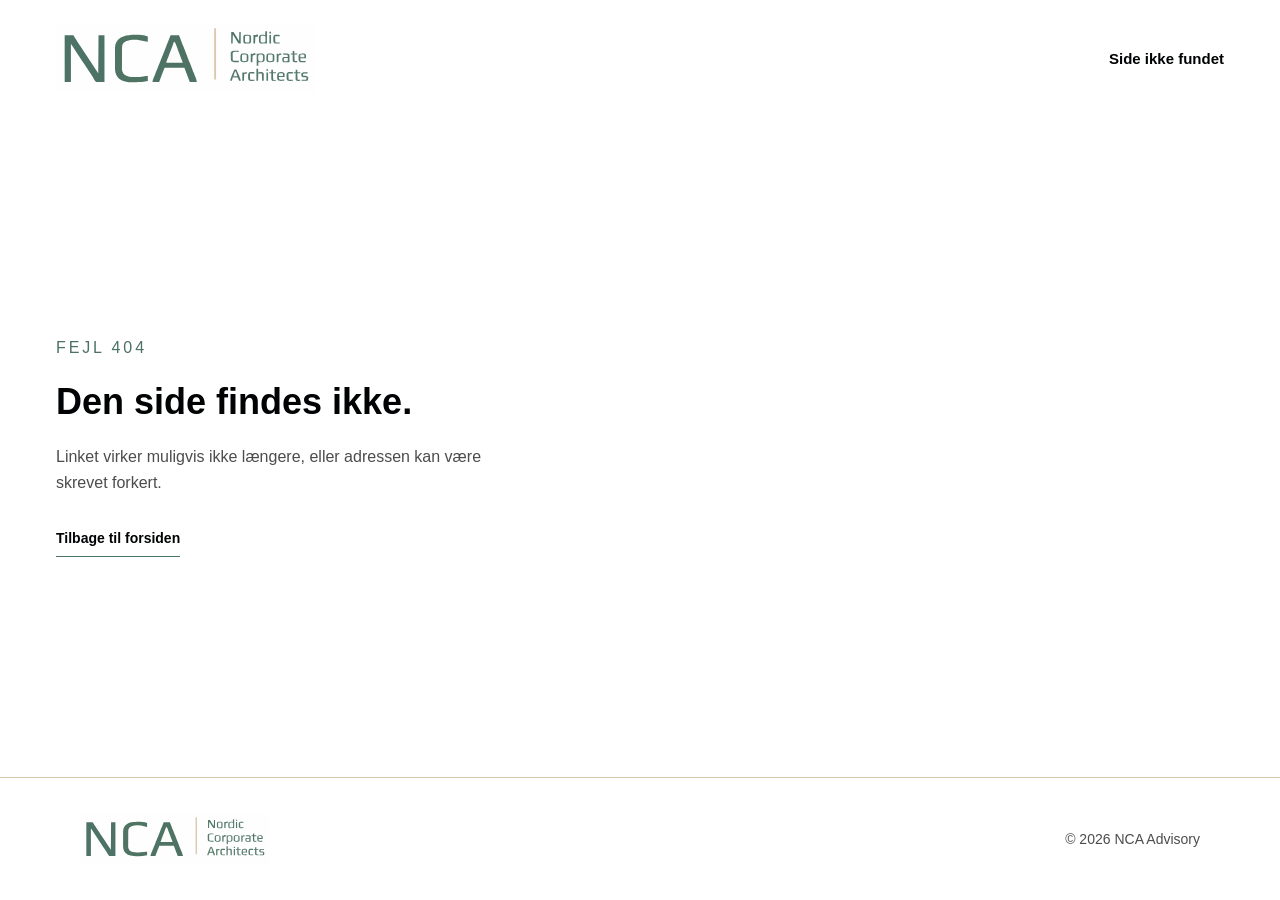
==== 404/index.html @ 68beba66 "update with new .com domain added utile-solutions/nca-web@9d59abd292d9327e5ffa1cbc214c4a1c058926ba" ====
<!DOCTYPE html><!--3nPNjSxxkVsSci7g7vaaz--><html lang="da"><head><meta charSet="utf-8"/><meta name="viewport" content="width=device-width, initial-scale=1"/><link rel="preload" as="image" href="/_next/static/media/nca_advisory_logo.68d77a02.svg"/><link rel="stylesheet" href="/_next/static/css/c71cd34db02dd601.css" data-precedence="next"/><link rel="preload" as="script" fetchPriority="low" href="/_next/static/chunks/webpack-4e6bf084ac60582b.js"/><script src="/_next/static/chunks/4bd1b696-c023c6e3521b1417.js" async=""></script><script src="/_next/static/chunks/255-1f92380adbc6ec99.js" async=""></script><script src="/_next/static/chunks/main-app-1a03d2132babcd87.js" async=""></script><script src="/_next/static/chunks/850-9fa46099ca4fc916.js" async=""></script><script src="/_next/static/chunks/app/page-f6c0685f7e9ecedb.js" async=""></script><meta name="robots" content="noindex"/><title>NCA</title><meta name="description" content="NCA skaber overblik og retning for det næste."/><link rel="icon" href="/icon.svg?50482b722c4ceec4" type="image/svg+xml" sizes="any"/><script src="/_next/static/chunks/polyfills-42372ed130431b0a.js" noModule=""></script></head><body><div hidden=""><!--$--><!--/$--></div><main class="flex min-h-screen flex-col"><header class="mx-auto flex w-full max-w-7xl items-center justify-between px-6 py-6 sm:px-10 lg:px-14"><a aria-label="NCA Advisory, forsiden" class="brand-link" href="/"><img alt="Nordic Corporate Architects" width="960" height="255" decoding="async" data-nimg="1" class="brand-logo" style="color:transparent" src="/_next/static/media/nca_advisory_logo.68d77a02.svg"/></a><span class="page-nav-link">Side ikke fundet</span></header><section class="mx-auto flex w-full max-w-7xl flex-1 flex-col justify-center px-6 py-16 sm:px-10 lg:px-14"><p class="mb-5 text-xs font-bold uppercase tracking-[0.18em] text-[var(--primary)]">Fejl 404</p><h1 class="display-font leading-tight">Den side findes ikke.</h1><p class="body-text mt-5 max-w-md leading-relaxed text-[var(--muted)]">Linket virker muligvis ikke længere, eller adressen kan være skrevet forkert.</p><a class="mt-8 inline-flex w-fit border-b border-[var(--primary)] pb-2 text-sm font-bold text-[var(--primary)]" href="/">Tilbage til forsiden</a></section><footer class="border-t border-[var(--line)] px-6 py-8 sm:px-10 lg:px-14"><div class="site-footer-inner"><a aria-label="NCA Advisory, forsiden" class="footer-brand" href="/"><img alt="Nordic Corporate Architects" loading="lazy" width="960" height="255" decoding="async" data-nimg="1" style="color:transparent" src="/_next/static/media/nca_advisory_logo.68d77a02.svg"/></a><span>© <!-- -->2026<!-- --> NCA Advisory</span></div></footer></main><!--$--><!--/$--><script src="/_next/static/chunks/webpack-4e6bf084ac60582b.js" id="_R_" async=""></script><script>(self.__next_f=self.__next_f||[]).push([0])</script><script>self.__next_f.push([1,"1:\"$Sreact.fragment\"\n2:I[9766,[],\"\"]\n3:I[8924,[],\"\"]\n4:I[2619,[\"850\",\"static/chunks/850-9fa46099ca4fc916.js\",\"974\",\"static/chunks/app/page-f6c0685f7e9ecedb.js\"],\"\"]\n5:I[1356,[\"850\",\"static/chunks/850-9fa46099ca4fc916.js\",\"974\",\"static/chunks/app/page-f6c0685f7e9ecedb.js\"],\"Image\"]\n6:I[4431,[],\"OutletBoundary\"]\n8:I[5278,[],\"AsyncMetadataOutlet\"]\nc:I[7150,[],\"\"]\n:HL[\"/_next/static/css/c71cd34db02dd601.css\",\"style\"]\n"])</script><script>self.__next_f.push([1,"0:{\"P\":null,\"b\":\"3nPNjSxxkVsSci7g7vaaz\",\"p\":\"\",\"c\":[\"\",\"_not-found\",\"\"],\"i\":false,\"f\":[[[\"\",{\"children\":[\"/_not-found\",{\"children\":[\"__PAGE__\",{}]}]},\"$undefined\",\"$undefined\",true],[\"\",[\"$\",\"$1\",\"c\",{\"children\":[[[\"$\",\"link\",\"0\",{\"rel\":\"stylesheet\",\"href\":\"/_next/static/css/c71cd34db02dd601.css\",\"precedence\":\"next\",\"crossOrigin\":\"$undefined\",\"nonce\":\"$undefined\"}]],[\"$\",\"html\",null,{\"lang\":\"da\",\"children\":[\"$\",\"body\",null,{\"children\":[\"$\",\"$L2\",null,{\"parallelRouterKey\":\"children\",\"error\":\"$undefined\",\"errorStyles\":\"$undefined\",\"errorScripts\":\"$undefined\",\"template\":[\"$\",\"$L3\",null,{}],\"templateStyles\":\"$undefined\",\"templateScripts\":\"$undefined\",\"notFound\":[[\"$\",\"main\",null,{\"className\":\"flex min-h-screen flex-col\",\"children\":[[\"$\",\"header\",null,{\"className\":\"mx-auto flex w-full max-w-7xl items-center justify-between px-6 py-6 sm:px-10 lg:px-14\",\"children\":[[\"$\",\"$L4\",null,{\"aria-label\":\"NCA Advisory, forsiden\",\"className\":\"brand-link\",\"href\":\"/\",\"children\":[\"$\",\"$L5\",null,{\"alt\":\"Nordic Corporate Architects\",\"className\":\"brand-logo\",\"height\":255,\"priority\":true,\"src\":{\"src\":\"/_next/static/media/nca_advisory_logo.68d77a02.svg\",\"height\":255,\"width\":960,\"blurWidth\":0,\"blurHeight\":0},\"width\":960}]}],[\"$\",\"span\",null,{\"className\":\"page-nav-link\",\"children\":\"Side ikke fundet\"}]]}],[\"$\",\"section\",null,{\"className\":\"mx-auto flex w-full max-w-7xl flex-1 flex-col justify-center px-6 py-16 sm:px-10 lg:px-14\",\"children\":[[\"$\",\"p\",null,{\"className\":\"mb-5 text-xs font-bold uppercase tracking-[0.18em] text-[var(--primary)]\",\"children\":\"Fejl 404\"}],[\"$\",\"h1\",null,{\"className\":\"display-font leading-tight\",\"children\":\"Den side findes ikke.\"}],[\"$\",\"p\",null,{\"className\":\"body-text mt-5 max-w-md leading-relaxed text-[var(--muted)]\",\"children\":\"Linket virker muligvis ikke længere, eller adressen kan være skrevet forkert.\"}],[\"$\",\"$L4\",null,{\"className\":\"mt-8 inline-flex w-fit border-b border-[var(--primary)] pb-2 text-sm font-bold text-[var(--primary)]\",\"href\":\"/\",\"children\":\"Tilbage til forsiden\"}]]}],[\"$\",\"footer\",null,{\"className\":\"border-t border-[var(--line)] px-6 py-8 sm:px-10 lg:px-14\",\"children\":[\"$\",\"div\",null,{\"className\":\"site-footer-inner\",\"children\":[[\"$\",\"$L4\",null,{\"aria-label\":\"NCA Advisory, forsiden\",\"className\":\"footer-brand\",\"href\":\"/\",\"children\":[\"$\",\"$L5\",null,{\"alt\":\"Nordic Corporate Architects\",\"height\":255,\"src\":\"$0:f:0:1:1:props:children:1:props:children:props:children:props:notFound:0:props:children:0:props:children:0:props:children:props:src\",\"width\":960}]}],[\"$\",\"span\",null,{\"children\":[\"© \",2026,\" NCA Advisory\"]}]]}]}]]}],[]],\"forbidden\":\"$undefined\",\"unauthorized\":\"$undefined\"}]}]}]]}],{\"children\":[\"/_not-found\",[\"$\",\"$1\",\"c\",{\"children\":[null,[\"$\",\"$L2\",null,{\"parallelRouterKey\":\"children\",\"error\":\"$undefined\",\"errorStyles\":\"$undefined\",\"errorScripts\":\"$undefined\",\"template\":[\"$\",\"$L3\",null,{}],\"templateStyles\":\"$undefined\",\"templateScripts\":\"$undefined\",\"notFound\":\"$undefined\",\"forbidden\":\"$undefined\",\"unauthorized\":\"$undefined\"}]]}],{\"children\":[\"__PAGE__\",[\"$\",\"$1\",\"c\",{\"children\":[[\"$\",\"main\",null,{\"className\":\"flex min-h-screen flex-col\",\"children\":[[\"$\",\"header\",null,{\"className\":\"mx-auto flex w-full max-w-7xl items-center justify-between px-6 py-6 sm:px-10 lg:px-14\",\"children\":[[\"$\",\"$L4\",null,{\"aria-label\":\"NCA Advisory, forsiden\",\"className\":\"brand-link\",\"href\":\"/\",\"children\":[\"$\",\"$L5\",null,{\"alt\":\"Nordic Corporate Architects\",\"className\":\"brand-logo\",\"height\":255,\"priority\":true,\"src\":\"$0:f:0:1:1:props:children:1:props:children:props:children:props:notFound:0:props:children:0:props:children:0:props:children:props:src\",\"width\":960}]}],[\"$\",\"span\",null,{\"className\":\"page-nav-link\",\"children\":\"Side ikke fundet\"}]]}],[\"$\",\"section\",null,{\"className\":\"mx-auto flex w-full max-w-7xl flex-1 flex-col justify-center px-6 py-16 sm:px-10 lg:px-14\",\"children\":[[\"$\",\"p\",null,{\"className\":\"mb-5 text-xs font-bold uppercase tracking-[0.18em] text-[var(--primary)]\",\"children\":\"Fejl 404\"}],[\"$\",\"h1\",null,{\"className\":\"display-font leading-tight\",\"children\":\"Den side findes ikke.\"}],[\"$\",\"p\",null,{\"className\":\"body-text mt-5 max-w-md leading-relaxed text-[var(--muted)]\",\"children\":\"Linket virker muligvis ikke længere, eller adressen kan være skrevet forkert.\"}],[\"$\",\"$L4\",null,{\"className\":\"mt-8 inline-flex w-fit border-b border-[var(--primary)] pb-2 text-sm font-bold text-[var(--primary)]\",\"href\":\"/\",\"children\":\"Tilbage til forsiden\"}]]}],[\"$\",\"footer\",null,{\"className\":\"border-t border-[var(--line)] px-6 py-8 sm:px-10 lg:px-14\",\"children\":[\"$\",\"div\",null,{\"className\":\"site-footer-inner\",\"children\":[[\"$\",\"$L4\",null,{\"aria-label\":\"NCA Advisory, forsiden\",\"className\":\"footer-brand\",\"href\":\"/\",\"children\":[\"$\",\"$L5\",null,{\"alt\":\"Nordic Corporate Architects\",\"height\":255,\"src\":\"$0:f:0:1:1:props:children:1:props:children:props:children:props:notFound:0:props:children:0:props:children:0:props:children:props:src\",\"width\":960}]}],[\"$\",\"span\",null,{\"children\":[\"© \",2026,\" NCA Advisory\"]}]]}]}]]}],null,[\"$\",\"$L6\",null,{\"children\":[\"$L7\",[\"$\",\"$L8\",null,{\"promise\":\"$@9\"}]]}]]}],{},null,false]},null,false]},null,false],[\"$\",\"$1\",\"h\",{\"children\":[[\"$\",\"meta\",null,{\"name\":\"robots\",\"content\":\"noindex\"}],\"$La\",\"$Lb\"]}],false]],\"m\":\"$undefined\",\"G\":[\"$c\",[]],\"s\":false,\"S\":true}\n"])</script><script>self.__next_f.push([1,"d:I[4431,[],\"ViewportBoundary\"]\nf:I[4431,[],\"MetadataBoundary\"]\n10:\"$Sreact.suspense\"\na:[[\"$\",\"$Ld\",null,{\"children\":\"$Le\"}],null]\nb:[\"$\",\"$Lf\",null,{\"children\":[\"$\",\"div\",null,{\"hidden\":true,\"children\":[\"$\",\"$10\",null,{\"fallback\":null,\"children\":\"$L11\"}]}]}]\n"])</script><script>self.__next_f.push([1,"e:[[\"$\",\"meta\",\"0\",{\"charSet\":\"utf-8\"}],[\"$\",\"meta\",\"1\",{\"name\":\"viewport\",\"content\":\"width=device-width, initial-scale=1\"}]]\n7:null\n"])</script><script>self.__next_f.push([1,"12:I[622,[],\"IconMark\"]\n9:{\"metadata\":[[\"$\",\"title\",\"0\",{\"children\":\"NCA\"}],[\"$\",\"meta\",\"1\",{\"name\":\"description\",\"content\":\"NCA skaber overblik og retning for det næste.\"}],[\"$\",\"link\",\"2\",{\"rel\":\"icon\",\"href\":\"/icon.svg?50482b722c4ceec4\",\"type\":\"image/svg+xml\",\"sizes\":\"any\"}],[\"$\",\"$L12\",\"3\",{}]],\"error\":null,\"digest\":\"$undefined\"}\n"])</script><script>self.__next_f.push([1,"11:\"$9:metadata\"\n"])</script></body></html>
---- _next/static/css/c71cd34db02dd601.css ----
/*! tailwindcss v4.3.3 | MIT License | https://tailwindcss.com */@layer properties{@supports (((-webkit-hyphens:none)) and (not (margin-trim:inline))) or ((-moz-orient:inline) and (not (color:rgb(from red r g b)))){*,::backdrop,:after,:before{--tw-rotate-x:initial;--tw-rotate-y:initial;--tw-rotate-z:initial;--tw-skew-x:initial;--tw-skew-y:initial;--tw-space-y-reverse:0;--tw-border-style:solid;--tw-leading:initial;--tw-font-weight:initial;--tw-tracking:initial}}}@layer theme{:host,:root{--font-sans:-apple-system,BlinkMacSystemFont,"Segoe UI",Roboto,"Helvetica Neue","Noto Sans",Arial,sans-serif,"Apple Color Emoji","Segoe UI Emoji","Segoe UI Symbol","Noto Color Emoji";--font-mono:ui-monospace,SFMono-Regular,Menlo,Monaco,Consolas,"Liberation Mono","Courier New",monospace;--color-red-700:oklch(50.5% .213 27.518);--color-white:#fff;--spacing:.25rem;--container-sm:24rem;--container-md:28rem;--container-7xl:80rem;--text-xs:.75rem;--text-xs--line-height:calc(1 / .75);--text-sm:.875rem;--text-sm--line-height:calc(1.25 / .875);--text-base:1rem;--text-base--line-height:calc(1.5 / 1);--font-weight-bold:700;--leading-tight:1.25;--leading-relaxed:1.625;--default-transition-duration:.15s;--default-transition-timing-function:cubic-bezier(.4,0,.2,1);--default-font-family:var(--font-sans);--default-mono-font-family:var(--font-mono)}}@layer base{*,::backdrop,:after,:before{box-sizing:border-box;border:0 solid;margin:0;padding:0}::file-selector-button{box-sizing:border-box;border:0 solid;margin:0;padding:0}:host,html{-webkit-text-size-adjust:100%;tab-size:4;line-height:1.5;font-family:var(--default-font-family,-apple-system,BlinkMacSystemFont,"Segoe UI",Roboto,"Helvetica Neue","Noto Sans",Arial,sans-serif,"Apple Color Emoji","Segoe UI Emoji","Segoe UI Symbol","Noto Color Emoji");font-feature-settings:var(--default-font-feature-settings,normal);font-variation-settings:var(--default-font-variation-settings,normal);-webkit-tap-highlight-color:transparent}hr{height:0;color:inherit;border-top-width:1px}abbr:where([title]){-webkit-text-decoration:underline dotted;text-decoration:underline dotted}h1,h2,h3,h4,h5,h6{font-size:inherit;font-weight:inherit}a{color:inherit;-webkit-text-decoration:inherit;text-decoration:inherit}b,strong{font-weight:bolder}code,kbd,pre,samp{font-family:var(--default-mono-font-family,ui-monospace,SFMono-Regular,Menlo,Monaco,Consolas,"Liberation Mono","Courier New",monospace);font-feature-settings:var(--default-mono-font-feature-settings,normal);font-variation-settings:var(--default-mono-font-variation-settings,normal);font-size:1em}small{font-size:80%}sub,sup{vertical-align:baseline;font-size:75%;line-height:0;position:relative}sub{bottom:-.25em}sup{top:-.5em}table{text-indent:0;border-color:inherit;border-collapse:collapse}:-moz-focusring:where(:not(iframe)){outline:auto}progress{vertical-align:baseline}summary{display:list-item}menu,ol,ul{list-style:none}audio,canvas,embed,iframe,img,object,svg,video{vertical-align:middle;display:block}img,video{max-width:100%;height:auto}button,input,optgroup,select,textarea{font:inherit;font-feature-settings:inherit;font-variation-settings:inherit;letter-spacing:inherit;color:inherit;opacity:1;background-color:#0000;border-radius:0}::file-selector-button{font:inherit;font-feature-settings:inherit;font-variation-settings:inherit;letter-spacing:inherit;color:inherit;opacity:1;background-color:#0000;border-radius:0}:where(select:is([multiple],[size])) optgroup{font-weight:bolder}:where(select:is([multiple],[size])) optgroup option{padding-inline-start:20px}::file-selector-button{margin-inline-end:4px}::placeholder{opacity:1}@supports (not ((-webkit-appearance:-apple-pay-button))) or (contain-intrinsic-size:1px){::placeholder{color:currentColor}@supports (color:color-mix(in lab,red,red)){::placeholder{color:color-mix(in oklab,currentcolor 50%,transparent)}}}textarea{resize:vertical}::-webkit-search-decoration{-webkit-appearance:none}::-webkit-date-and-time-value{min-height:1lh;text-align:inherit}::-webkit-datetime-edit{display:inline-flex}::-webkit-datetime-edit-fields-wrapper{padding:0}::-webkit-datetime-edit,::-webkit-datetime-edit-year-field{padding-block:0}::-webkit-datetime-edit-day-field,::-webkit-datetime-edit-month-field{padding-block:0}::-webkit-datetime-edit-hour-field,::-webkit-datetime-edit-minute-field{padding-block:0}::-webkit-datetime-edit-millisecond-field,::-webkit-datetime-edit-second-field{padding-block:0}::-webkit-datetime-edit-meridiem-field{padding-block:0}::-webkit-calendar-picker-indicator{line-height:1}:-moz-ui-invalid{box-shadow:none}button,input:where([type=button],[type=reset],[type=submit]){appearance:button}::file-selector-button{appearance:button}::-webkit-inner-spin-button,::-webkit-outer-spin-button{height:auto}[hidden]:where(:not([hidden=until-found])){display:none!important}}@layer components;@layer utilities{.static{position:static}.mx-auto{margin-inline:auto}.mt-5{margin-top:calc(var(--spacing) * 5)}.mt-8{margin-top:calc(var(--spacing) * 8)}.mt-10{margin-top:calc(var(--spacing) * 10)}.mb-2{margin-bottom:calc(var(--spacing) * 2)}.mb-5{margin-bottom:calc(var(--spacing) * 5)}.block{display:block}.contents{display:contents}.flex{display:flex}.grid{display:grid}.inline-flex{display:inline-flex}.min-h-12{min-height:calc(var(--spacing) * 12)}.min-h-screen{min-height:100vh}.w-fit{width:fit-content}.w-full{width:100%}.max-w-7xl{max-width:var(--container-7xl)}.max-w-md{max-width:var(--container-md)}.max-w-sm{max-width:var(--container-sm)}.flex-1{flex:1}.transform{transform:var(--tw-rotate-x,) var(--tw-rotate-y,) var(--tw-rotate-z,) var(--tw-skew-x,) var(--tw-skew-y,)}.resize-y{resize:vertical}.flex-col{flex-direction:column}.items-center{align-items:center}.justify-between{justify-content:space-between}.justify-center{justify-content:center}.gap-12{gap:calc(var(--spacing) * 12)}:where(.space-y-6>:not(:last-child)){--tw-space-y-reverse:0;margin-block-start:calc(calc(var(--spacing) * 6) * var(--tw-space-y-reverse));margin-block-end:calc(calc(var(--spacing) * 6) * calc(1 - var(--tw-space-y-reverse)))}.border{border-style:var(--tw-border-style);border-width:1px}.border-t{border-top-style:var(--tw-border-style);border-top-width:1px}.border-b{border-bottom-style:var(--tw-border-style);border-bottom-width:1px}.border-\[var\(--line\)\]{border-color:var(--line)}.border-\[var\(--primary\)\]{border-color:var(--primary)}.bg-\[var\(--primary\)\]{background-color:var(--primary)}.bg-white{background-color:var(--color-white)}.px-4{padding-inline:calc(var(--spacing) * 4)}.px-6{padding-inline:calc(var(--spacing) * 6)}.py-3{padding-block:calc(var(--spacing) * 3)}.py-6{padding-block:calc(var(--spacing) * 6)}.py-8{padding-block:calc(var(--spacing) * 8)}.py-16{padding-block:calc(var(--spacing) * 16)}.pt-2{padding-top:calc(var(--spacing) * 2)}.pb-2{padding-bottom:calc(var(--spacing) * 2)}.text-base{font-size:var(--text-base);line-height:var(--tw-leading,var(--text-base--line-height))}.text-sm{font-size:var(--text-sm);line-height:var(--tw-leading,var(--text-sm--line-height))}.text-xs{font-size:var(--text-xs);line-height:var(--tw-leading,var(--text-xs--line-height))}.leading-relaxed{--tw-leading:var(--leading-relaxed);line-height:var(--leading-relaxed)}.leading-tight{--tw-leading:var(--leading-tight);line-height:var(--leading-tight)}.font-bold{--tw-font-weight:var(--font-weight-bold);font-weight:var(--font-weight-bold)}.tracking-\[0\.12em\]{--tw-tracking:.12em;letter-spacing:.12em}.tracking-\[0\.18em\]{--tw-tracking:.18em;letter-spacing:.18em}.text-\[var\(--muted\)\]{color:var(--muted)}.text-\[var\(--primary\)\]{color:var(--primary)}.text-red-700{color:var(--color-red-700)}.text-white{color:var(--color-white)}.uppercase{text-transform:uppercase}.transition{transition-property:color,background-color,border-color,outline-color,text-decoration-color,fill,stroke,--tw-gradient-from,--tw-gradient-via,--tw-gradient-to,opacity,box-shadow,transform,translate,scale,rotate,filter,-webkit-backdrop-filter,backdrop-filter,display,content-visibility,overlay,pointer-events;transition-timing-function:var(--tw-ease,var(--default-transition-timing-function));transition-duration:var(--tw-duration,var(--default-transition-duration))}.outline-none{--tw-outline-style:none;outline-style:none}@media (hover:hover){.hover\:bg-\[var\(--secondary\)\]:hover{background-color:var(--secondary)}}.focus\:border-\[var\(--primary\)\]:focus{border-color:var(--primary)}.disabled\:cursor-wait:disabled{cursor:wait}.disabled\:opacity-60:disabled{opacity:.6}@media (min-width:40rem){.sm\:px-10{padding-inline:calc(var(--spacing) * 10)}}@media (min-width:64rem){.lg\:grid-cols-\[0\.8fr_1\.2fr\]{grid-template-columns:.8fr 1.2fr}.lg\:gap-24{gap:calc(var(--spacing) * 24)}.lg\:border-t-0{border-top-style:var(--tw-border-style);border-top-width:0}.lg\:border-l{border-left-style:var(--tw-border-style);border-left-width:1px}.lg\:px-14{padding-inline:calc(var(--spacing) * 14)}.lg\:py-24{padding-block:calc(var(--spacing) * 24)}.lg\:pl-12{padding-left:calc(var(--spacing) * 12)}}}:root{--primary:#4b7263;--secondary:#010203;--sand:#dbc8ac;--ink:var(--secondary);--muted:#4b4c4b;--paper:#fff;--line:#dbc8ac;--accent:var(--sand);--deep:var(--primary);color-scheme:light;background:var(--paper);color:var(--ink);font-family:Aptos,Segoe UI,sans-serif}*{box-sizing:border-box}html{scroll-behavior:smooth}body{-webkit-font-smoothing:antialiased;min-width:320px;margin:0;font-family:Aptos,Segoe UI,sans-serif;font-size:16px;font-weight:400;line-height:1.6}.display-font,h1,h2,h3{font-family:Aptos Display,Aptos,Segoe UI,sans-serif}.heading-one,h1{font-size:36px;font-weight:700}.heading-two,h2{font-size:28px;font-weight:400}.heading-three,h3{font-family:Aptos,Segoe UI,sans-serif;font-size:20px;font-weight:700}.body-text,p{font-size:16px;font-weight:400}a{color:inherit;text-decoration:none}a,button{-webkit-tap-highlight-color:transparent}::selection{background:var(--accent);color:var(--ink)}.display-font{font-family:Aptos Display,Aptos,Segoe UI,sans-serif}.page-enter{animation:page-enter .7s both}.reveal-delay{animation-delay:.12s}.site-header{z-index:5;background:#fff;position:relative}.site-footer-inner,.site-header-inner{justify-content:space-between;align-items:center;width:min(100% - 48px,1360px);margin:0 auto;display:flex}.site-header-inner{min-height:92px}.brand-link{align-items:center;width:min(260px,42vw);display:inline-flex}.brand-logo{width:100%;height:auto;display:block}.main-nav{align-items:center;gap:clamp(18px,3vw,46px);font-size:15px;display:flex}.main-nav a,.site-footer a{transition:color .16s}.main-nav a:hover,.nav-contact,.site-footer a:hover{color:var(--primary)}.nav-contact{border-bottom:1px solid var(--primary);min-height:42px;align-items:center;gap:14px;font-weight:700;display:inline-flex}.page-nav-link{color:var(--ink);font-size:15px;font-weight:600;transition:color .16s}.page-nav-link:hover{color:var(--primary)}.home-hero{background:var(--deep);color:#fff;align-items:center;min-height:min(720px,100svh - 92px);display:flex;position:relative;overflow:hidden}.hero-image,.hero-shade{position:absolute;inset:0}.hero-image{object-fit:cover;object-position:center 52%}.hero-shade{background:#01020387}.hero-inner{width:min(100% - 48px,1360px);min-height:inherit;flex-direction:column;justify-content:center;margin:0 auto;padding:80px 0 78px;display:flex;position:relative}.hero-copy{max-width:760px}.hero-eyebrow,.section-eyebrow{color:var(--sand);letter-spacing:.12em;text-transform:uppercase;margin:0 0 22px;font-size:13px;font-weight:700}.home-hero-title{color:#fff;margin:0;font-family:Aptos Display,Aptos,Segoe UI,sans-serif;font-size:72px;font-weight:700;line-height:.98}.home-hero-title span{color:var(--sand)}.hero-description{color:#ffffffe6;max-width:540px;margin:26px 0 0;font-size:18px;line-height:1.55}.hero-actions{flex-wrap:wrap;align-items:center;gap:28px;margin-top:34px;display:flex}.button-dark,.button-sand{justify-content:center;align-items:center;gap:24px;min-height:52px;padding:0 22px;font-size:15px;font-weight:700;transition:background-color .16s,color .16s;display:inline-flex}.button-sand{background:var(--sand);color:var(--secondary)}.button-sand:hover{background:#fff}.hero-text-link{color:#fff;align-items:center;gap:12px;font-size:15px;display:inline-flex}.hero-caption{color:#ffffffc2;margin:0;font-size:13px;position:absolute;bottom:34px;right:0}.approach-section,.contact-band,.focus-section,.intro-section{padding:clamp(76px,10vw,144px) 24px}.approach-inner,.contact-band-inner,.focus-inner,.intro-inner{width:min(100%,1200px);margin:0 auto}.contact-band .section-eyebrow,.focus-section .section-eyebrow,.intro-section .section-eyebrow{color:var(--primary)}.approach-grid,.intro-grid{grid-template-columns:1.05fr .75fr;align-items:end;gap:clamp(40px,9vw,140px);display:grid}.home-section-title{max-width:720px;color:var(--secondary);margin:0;font-family:Aptos Display,Aptos,Segoe UI,sans-serif;font-size:44px;font-weight:600;line-height:1.08}.approach-copy,.intro-copy{max-width:440px}.approach-copy p,.focus-intro,.intro-copy p{color:var(--muted);margin:0;font-size:16px;line-height:1.7}.approach-link,.underlined-link{border-bottom:1px solid var(--primary);color:var(--primary);align-items:center;gap:18px;margin-top:28px;padding-bottom:9px;font-size:15px;font-weight:700;display:inline-flex}.focus-section{background:var(--sand)}.focus-heading{justify-content:space-between;align-items:end;gap:40px;margin-bottom:54px;display:flex}.focus-heading .home-section-title{max-width:670px}.focus-intro{color:#343531;max-width:340px}.focus-list{border-top:1px solid #01020347}.focus-item{border-bottom:1px solid #01020347;grid-template-columns:64px 1.1fr 1fr;align-items:start;gap:28px;padding:26px 0;display:grid}.focus-number{color:var(--primary);font-size:14px;font-weight:700}.focus-item h3{margin:-4px 0 0;font-family:Aptos Display,Aptos,Segoe UI,sans-serif;font-size:20px;font-weight:600;line-height:1.25}.focus-item p{color:#343531;max-width:420px;margin:0;font-size:16px;line-height:1.6}.approach-section{background:var(--primary);color:#fff}.approach-section .section-eyebrow{color:var(--sand)}.approach-section .home-section-title{color:#fff}.approach-section .home-section-title span{color:var(--sand)}.approach-copy p{color:#ffffffdb}.approach-copy p+p{margin-top:16px}.approach-link{border-color:var(--sand);color:var(--sand)}.contact-band-inner{justify-content:space-between;align-items:center;gap:40px;display:flex}.button-dark{background:var(--secondary);color:#fff;flex:none}.button-dark:hover{background:var(--primary)}.site-footer{border-top:1px solid var(--line);padding:24px}.site-footer-inner{min-height:58px;color:var(--muted);gap:24px;font-size:14px}.footer-brand{width:190px;display:inline-flex}.footer-brand img{width:100%;height:auto;display:block}@media (max-width:760px){.site-footer-inner,.site-header-inner{width:min(100% - 36px,1360px)}.site-header-inner{min-height:76px}.brand-link{width:min(190px,45vw)}.main-nav{gap:16px;font-size:14px}.main-nav a:first-child{display:none}.nav-contact{gap:8px;min-height:36px}.home-hero{min-height:min(720px,100svh - 76px)}.hero-inner{width:min(100% - 40px,1360px);padding:64px 0 76px}.hero-image{object-position:58% center}.hero-shade{background:#01020399}.hero-caption{max-width:calc(100% - 60px);font-size:10px;bottom:31px;right:auto}.approach-grid,.intro-grid{grid-template-columns:1fr;gap:28px}.contact-band-inner,.focus-heading{flex-direction:column;align-items:flex-start}.focus-heading{gap:24px;margin-bottom:36px}.focus-item{grid-template-columns:34px 1fr;gap:12px 16px;padding:22px 0}.focus-item h3{font-size:19px}.focus-item p{grid-column:2}.site-footer-inner{flex-wrap:wrap}.footer-brand{width:150px}.home-hero-title{font-size:48px}.home-section-title{font-size:32px}}@media (max-width:420px){.hero-actions{flex-direction:column;align-items:flex-start;gap:20px}}@keyframes page-enter{0%{opacity:0;transform:translateY(14px)}to{opacity:1;transform:translateY(0)}}@media (prefers-reduced-motion:reduce){*,:after,:before{scroll-behavior:auto!important;animation-duration:.01ms!important;animation-iteration-count:1!important}}@property --tw-rotate-x{syntax:"*";inherits:false}@property --tw-rotate-y{syntax:"*";inherits:false}@property --tw-rotate-z{syntax:"*";inherits:false}@property --tw-skew-x{syntax:"*";inherits:false}@property --tw-skew-y{syntax:"*";inherits:false}@property --tw-space-y-reverse{syntax:"*";inherits:false;initial-value:0}@property --tw-border-style{syntax:"*";inherits:false;initial-value:solid}@property --tw-leading{syntax:"*";inherits:false}@property --tw-font-weight{syntax:"*";inherits:false}@property --tw-tracking{syntax:"*";inherits:false}
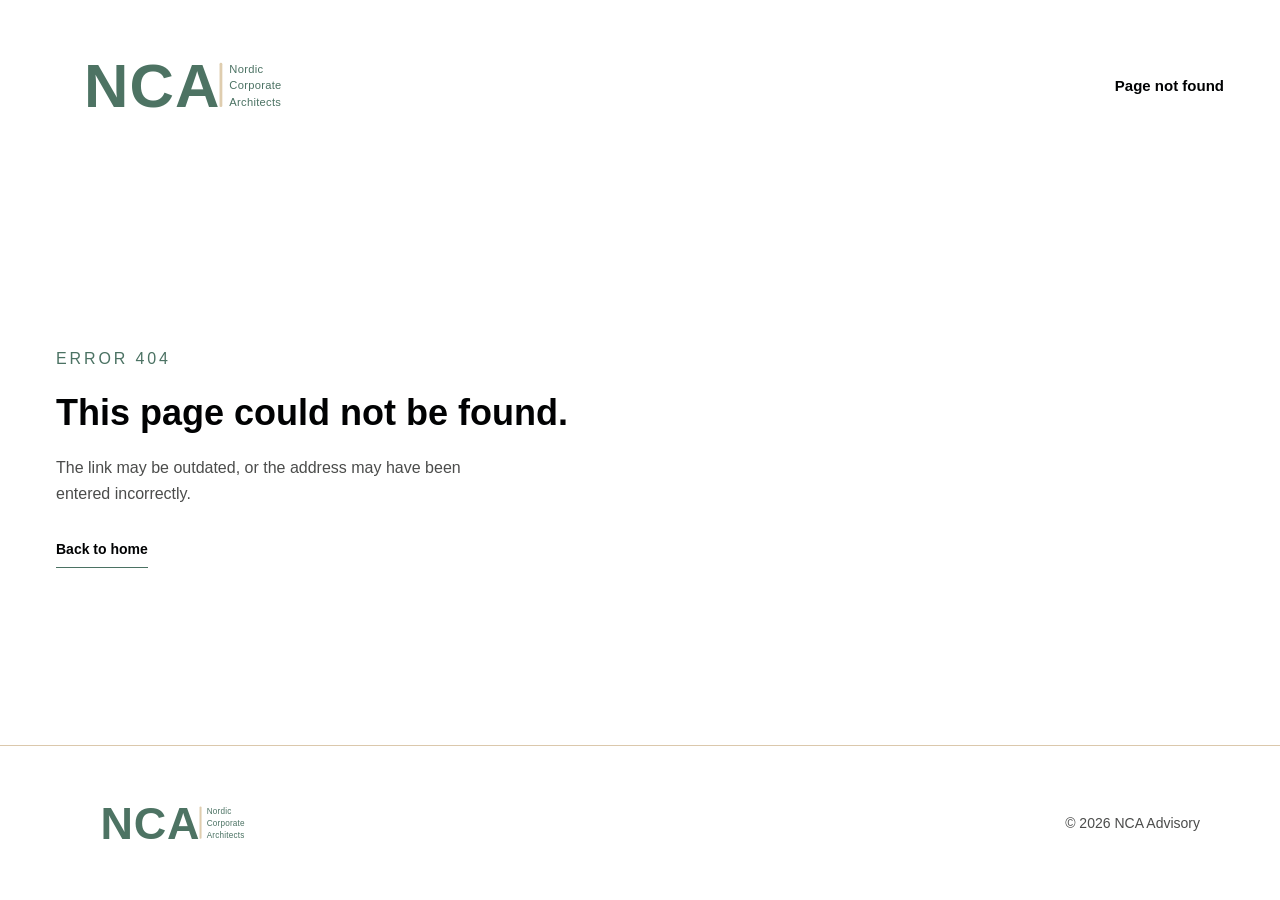
==== commit 8dd7f702: "Merge pull request #4 from utile-solutions/feat/update-ui-landingpage-content updated the homepage w" ====
--- a/404/index.html
+++ b/404/index.html
@@ -1 +1 @@
-<!DOCTYPE html><!--3nPNjSxxkVsSci7g7vaaz--><html lang="da"><head><meta charSet="utf-8"/><meta name="viewport" content="width=device-width, initial-scale=1"/><link rel="preload" as="image" href="/_next/static/media/nca_advisory_logo.68d77a02.svg"/><link rel="stylesheet" href="/_next/static/css/c71cd34db02dd601.css" data-precedence="next"/><link rel="preload" as="script" fetchPriority="low" href="/_next/static/chunks/webpack-4e6bf084ac60582b.js"/><script src="/_next/static/chunks/4bd1b696-c023c6e3521b1417.js" async=""></script><script src="/_next/static/chunks/255-1f92380adbc6ec99.js" async=""></script><script src="/_next/static/chunks/main-app-1a03d2132babcd87.js" async=""></script><script src="/_next/static/chunks/850-9fa46099ca4fc916.js" async=""></script><script src="/_next/static/chunks/app/page-f6c0685f7e9ecedb.js" async=""></script><meta name="robots" content="noindex"/><title>NCA</title><meta name="description" content="NCA skaber overblik og retning for det næste."/><link rel="icon" href="/icon.svg?50482b722c4ceec4" type="image/svg+xml" sizes="any"/><script src="/_next/static/chunks/polyfills-42372ed130431b0a.js" noModule=""></script></head><body><div hidden=""><!--$--><!--/$--></div><main class="flex min-h-screen flex-col"><header class="mx-auto flex w-full max-w-7xl items-center justify-between px-6 py-6 sm:px-10 lg:px-14"><a aria-label="NCA Advisory, forsiden" class="brand-link" href="/"><img alt="Nordic Corporate Architects" width="960" height="255" decoding="async" data-nimg="1" class="brand-logo" style="color:transparent" src="/_next/static/media/nca_advisory_logo.68d77a02.svg"/></a><span class="page-nav-link">Side ikke fundet</span></header><section class="mx-auto flex w-full max-w-7xl flex-1 flex-col justify-center px-6 py-16 sm:px-10 lg:px-14"><p class="mb-5 text-xs font-bold uppercase tracking-[0.18em] text-[var(--primary)]">Fejl 404</p><h1 class="display-font leading-tight">Den side findes ikke.</h1><p class="body-text mt-5 max-w-md leading-relaxed text-[var(--muted)]">Linket virker muligvis ikke længere, eller adressen kan være skrevet forkert.</p><a class="mt-8 inline-flex w-fit border-b border-[var(--primary)] pb-2 text-sm font-bold text-[var(--primary)]" href="/">Tilbage til forsiden</a></section><footer class="border-t border-[var(--line)] px-6 py-8 sm:px-10 lg:px-14"><div class="site-footer-inner"><a aria-label="NCA Advisory, forsiden" class="footer-brand" href="/"><img alt="Nordic Corporate Architects" loading="lazy" width="960" height="255" decoding="async" data-nimg="1" style="color:transparent" src="/_next/static/media/nca_advisory_logo.68d77a02.svg"/></a><span>© <!-- -->2026<!-- --> NCA Advisory</span></div></footer></main><!--$--><!--/$--><script src="/_next/static/chunks/webpack-4e6bf084ac60582b.js" id="_R_" async=""></script><script>(self.__next_f=self.__next_f||[]).push([0])</script><script>self.__next_f.push([1,"1:\"$Sreact.fragment\"\n2:I[9766,[],\"\"]\n3:I[8924,[],\"\"]\n4:I[2619,[\"850\",\"static/chunks/850-9fa46099ca4fc916.js\",\"974\",\"static/chunks/app/page-f6c0685f7e9ecedb.js\"],\"\"]\n5:I[1356,[\"850\",\"static/chunks/850-9fa46099ca4fc916.js\",\"974\",\"static/chunks/app/page-f6c0685f7e9ecedb.js\"],\"Image\"]\n6:I[4431,[],\"OutletBoundary\"]\n8:I[5278,[],\"AsyncMetadataOutlet\"]\nc:I[7150,[],\"\"]\n:HL[\"/_next/static/css/c71cd34db02dd601.css\",\"style\"]\n"])</script><script>self.__next_f.push([1,"0:{\"P\":null,\"b\":\"3nPNjSxxkVsSci7g7vaaz\",\"p\":\"\",\"c\":[\"\",\"_not-found\",\"\"],\"i\":false,\"f\":[[[\"\",{\"children\":[\"/_not-found\",{\"children\":[\"__PAGE__\",{}]}]},\"$undefined\",\"$undefined\",true],[\"\",[\"$\",\"$1\",\"c\",{\"children\":[[[\"$\",\"link\",\"0\",{\"rel\":\"stylesheet\",\"href\":\"/_next/static/css/c71cd34db02dd601.css\",\"precedence\":\"next\",\"crossOrigin\":\"$undefined\",\"nonce\":\"$undefined\"}]],[\"$\",\"html\",null,{\"lang\":\"da\",\"children\":[\"$\",\"body\",null,{\"children\":[\"$\",\"$L2\",null,{\"parallelRouterKey\":\"children\",\"error\":\"$undefined\",\"errorStyles\":\"$undefined\",\"errorScripts\":\"$undefined\",\"template\":[\"$\",\"$L3\",null,{}],\"templateStyles\":\"$undefined\",\"templateScripts\":\"$undefined\",\"notFound\":[[\"$\",\"main\",null,{\"className\":\"flex min-h-screen flex-col\",\"children\":[[\"$\",\"header\",null,{\"className\":\"mx-auto flex w-full max-w-7xl items-center justify-between px-6 py-6 sm:px-10 lg:px-14\",\"children\":[[\"$\",\"$L4\",null,{\"aria-label\":\"NCA Advisory, forsiden\",\"className\":\"brand-link\",\"href\":\"/\",\"children\":[\"$\",\"$L5\",null,{\"alt\":\"Nordic Corporate Architects\",\"className\":\"brand-logo\",\"height\":255,\"priority\":true,\"src\":{\"src\":\"/_next/static/media/nca_advisory_logo.68d77a02.svg\",\"height\":255,\"width\":960,\"blurWidth\":0,\"blurHeight\":0},\"width\":960}]}],[\"$\",\"span\",null,{\"className\":\"page-nav-link\",\"children\":\"Side ikke fundet\"}]]}],[\"$\",\"section\",null,{\"className\":\"mx-auto flex w-full max-w-7xl flex-1 flex-col justify-center px-6 py-16 sm:px-10 lg:px-14\",\"children\":[[\"$\",\"p\",null,{\"className\":\"mb-5 text-xs font-bold uppercase tracking-[0.18em] text-[var(--primary)]\",\"children\":\"Fejl 404\"}],[\"$\",\"h1\",null,{\"className\":\"display-font leading-tight\",\"children\":\"Den side findes ikke.\"}],[\"$\",\"p\",null,{\"className\":\"body-text mt-5 max-w-md leading-relaxed text-[var(--muted)]\",\"children\":\"Linket virker muligvis ikke længere, eller adressen kan være skrevet forkert.\"}],[\"$\",\"$L4\",null,{\"className\":\"mt-8 inline-flex w-fit border-b border-[var(--primary)] pb-2 text-sm font-bold text-[var(--primary)]\",\"href\":\"/\",\"children\":\"Tilbage til forsiden\"}]]}],[\"$\",\"footer\",null,{\"className\":\"border-t border-[var(--line)] px-6 py-8 sm:px-10 lg:px-14\",\"children\":[\"$\",\"div\",null,{\"className\":\"site-footer-inner\",\"children\":[[\"$\",\"$L4\",null,{\"aria-label\":\"NCA Advisory, forsiden\",\"className\":\"footer-brand\",\"href\":\"/\",\"children\":[\"$\",\"$L5\",null,{\"alt\":\"Nordic Corporate Architects\",\"height\":255,\"src\":\"$0:f:0:1:1:props:children:1:props:children:props:children:props:notFound:0:props:children:0:props:children:0:props:children:props:src\",\"width\":960}]}],[\"$\",\"span\",null,{\"children\":[\"© \",2026,\" NCA Advisory\"]}]]}]}]]}],[]],\"forbidden\":\"$undefined\",\"unauthorized\":\"$undefined\"}]}]}]]}],{\"children\":[\"/_not-found\",[\"$\",\"$1\",\"c\",{\"children\":[null,[\"$\",\"$L2\",null,{\"parallelRouterKey\":\"children\",\"error\":\"$undefined\",\"errorStyles\":\"$undefined\",\"errorScripts\":\"$undefined\",\"template\":[\"$\",\"$L3\",null,{}],\"templateStyles\":\"$undefined\",\"templateScripts\":\"$undefined\",\"notFound\":\"$undefined\",\"forbidden\":\"$undefined\",\"unauthorized\":\"$undefined\"}]]}],{\"children\":[\"__PAGE__\",[\"$\",\"$1\",\"c\",{\"children\":[[\"$\",\"main\",null,{\"className\":\"flex min-h-screen flex-col\",\"children\":[[\"$\",\"header\",null,{\"className\":\"mx-auto flex w-full max-w-7xl items-center justify-between px-6 py-6 sm:px-10 lg:px-14\",\"children\":[[\"$\",\"$L4\",null,{\"aria-label\":\"NCA Advisory, forsiden\",\"className\":\"brand-link\",\"href\":\"/\",\"children\":[\"$\",\"$L5\",null,{\"alt\":\"Nordic Corporate Architects\",\"className\":\"brand-logo\",\"height\":255,\"priority\":true,\"src\":\"$0:f:0:1:1:props:children:1:props:children:props:children:props:notFound:0:props:children:0:props:children:0:props:children:props:src\",\"width\":960}]}],[\"$\",\"span\",null,{\"className\":\"page-nav-link\",\"children\":\"Side ikke fundet\"}]]}],[\"$\",\"section\",null,{\"className\":\"mx-auto flex w-full max-w-7xl flex-1 flex-col justify-center px-6 py-16 sm:px-10 lg:px-14\",\"children\":[[\"$\",\"p\",null,{\"className\":\"mb-5 text-xs font-bold uppercase tracking-[0.18em] text-[var(--primary)]\",\"children\":\"Fejl 404\"}],[\"$\",\"h1\",null,{\"className\":\"display-font leading-tight\",\"children\":\"Den side findes ikke.\"}],[\"$\",\"p\",null,{\"className\":\"body-text mt-5 max-w-md leading-relaxed text-[var(--muted)]\",\"children\":\"Linket virker muligvis ikke længere, eller adressen kan være skrevet forkert.\"}],[\"$\",\"$L4\",null,{\"className\":\"mt-8 inline-flex w-fit border-b border-[var(--primary)] pb-2 text-sm font-bold text-[var(--primary)]\",\"href\":\"/\",\"children\":\"Tilbage til forsiden\"}]]}],[\"$\",\"footer\",null,{\"className\":\"border-t border-[var(--line)] px-6 py-8 sm:px-10 lg:px-14\",\"children\":[\"$\",\"div\",null,{\"className\":\"site-footer-inner\",\"children\":[[\"$\",\"$L4\",null,{\"aria-label\":\"NCA Advisory, forsiden\",\"className\":\"footer-brand\",\"href\":\"/\",\"children\":[\"$\",\"$L5\",null,{\"alt\":\"Nordic Corporate Architects\",\"height\":255,\"src\":\"$0:f:0:1:1:props:children:1:props:children:props:children:props:notFound:0:props:children:0:props:children:0:props:children:props:src\",\"width\":960}]}],[\"$\",\"span\",null,{\"children\":[\"© \",2026,\" NCA Advisory\"]}]]}]}]]}],null,[\"$\",\"$L6\",null,{\"children\":[\"$L7\",[\"$\",\"$L8\",null,{\"promise\":\"$@9\"}]]}]]}],{},null,false]},null,false]},null,false],[\"$\",\"$1\",\"h\",{\"children\":[[\"$\",\"meta\",null,{\"name\":\"robots\",\"content\":\"noindex\"}],\"$La\",\"$Lb\"]}],false]],\"m\":\"$undefined\",\"G\":[\"$c\",[]],\"s\":false,\"S\":true}\n"])</script><script>self.__next_f.push([1,"d:I[4431,[],\"ViewportBoundary\"]\nf:I[4431,[],\"MetadataBoundary\"]\n10:\"$Sreact.suspense\"\na:[[\"$\",\"$Ld\",null,{\"children\":\"$Le\"}],null]\nb:[\"$\",\"$Lf\",null,{\"children\":[\"$\",\"div\",null,{\"hidden\":true,\"children\":[\"$\",\"$10\",null,{\"fallback\":null,\"children\":\"$L11\"}]}]}]\n"])</script><script>self.__next_f.push([1,"e:[[\"$\",\"meta\",\"0\",{\"charSet\":\"utf-8\"}],[\"$\",\"meta\",\"1\",{\"name\":\"viewport\",\"content\":\"width=device-width, initial-scale=1\"}]]\n7:null\n"])</script><script>self.__next_f.push([1,"12:I[622,[],\"IconMark\"]\n9:{\"metadata\":[[\"$\",\"title\",\"0\",{\"children\":\"NCA\"}],[\"$\",\"meta\",\"1\",{\"name\":\"description\",\"content\":\"NCA skaber overblik og retning for det næste.\"}],[\"$\",\"link\",\"2\",{\"rel\":\"icon\",\"href\":\"/icon.svg?50482b722c4ceec4\",\"type\":\"image/svg+xml\",\"sizes\":\"any\"}],[\"$\",\"$L12\",\"3\",{}]],\"error\":null,\"digest\":\"$undefined\"}\n"])</script><script>self.__next_f.push([1,"11:\"$9:metadata\"\n"])</script></body></html>+<!DOCTYPE html><!--udyA7YXq8v1uM32VVvsHV--><html lang="en"><head><meta charSet="utf-8"/><meta name="viewport" content="width=device-width, initial-scale=1"/><link rel="preload" as="image" href="/_next/static/media/nca_logo.1916ac34.svg"/><link rel="stylesheet" href="/_next/static/css/9f912f3a7a15a907.css" data-precedence="next"/><link rel="preload" as="script" fetchPriority="low" href="/_next/static/chunks/webpack-4e6bf084ac60582b.js"/><script src="/_next/static/chunks/4bd1b696-c023c6e3521b1417.js" async=""></script><script src="/_next/static/chunks/255-1f92380adbc6ec99.js" async=""></script><script src="/_next/static/chunks/main-app-1a03d2132babcd87.js" async=""></script><script src="/_next/static/chunks/850-9fa46099ca4fc916.js" async=""></script><script src="/_next/static/chunks/app/page-935fbdeb85a4fcc6.js" async=""></script><meta name="robots" content="noindex"/><title>NCA</title><meta name="description" content="NCA combines strategic management consulting and legal advisory for modern businesses."/><link rel="icon" href="/icon.svg?50482b722c4ceec4" type="image/svg+xml" sizes="any"/><script src="/_next/static/chunks/polyfills-42372ed130431b0a.js" noModule=""></script></head><body><div hidden=""><!--$--><!--/$--></div><main class="flex min-h-screen flex-col"><header class="mx-auto flex w-full max-w-7xl items-center justify-between px-6 py-6 sm:px-10 lg:px-14"><a aria-label="NCA Advisory home" class="brand-link" href="/"><img alt="Nordic Corporate Architects" width="960" height="255" decoding="async" data-nimg="1" class="brand-logo" style="color:transparent" src="/_next/static/media/nca_logo.1916ac34.svg"/></a><span class="page-nav-link">Page not found</span></header><section class="mx-auto flex w-full max-w-7xl flex-1 flex-col justify-center px-6 py-16 sm:px-10 lg:px-14"><p class="mb-5 text-xs font-bold uppercase tracking-[0.18em] text-[var(--primary)]">Error 404</p><h1 class="display-font leading-tight">This page could not be found.</h1><p class="body-text mt-5 max-w-md leading-relaxed text-[var(--muted)]">The link may be outdated, or the address may have been entered incorrectly.</p><a class="mt-8 inline-flex w-fit border-b border-[var(--primary)] pb-2 text-sm font-bold text-[var(--primary)]" href="/">Back to home</a></section><footer class="border-t border-[var(--line)] px-6 py-8 sm:px-10 lg:px-14"><div class="site-footer-inner"><a aria-label="NCA Advisory home" class="footer-brand" href="/"><img alt="Nordic Corporate Architects" loading="lazy" width="960" height="255" decoding="async" data-nimg="1" style="color:transparent" src="/_next/static/media/nca_logo.1916ac34.svg"/></a><span>© <!-- -->2026<!-- --> NCA Advisory</span></div></footer></main><!--$--><!--/$--><script src="/_next/static/chunks/webpack-4e6bf084ac60582b.js" id="_R_" async=""></script><script>(self.__next_f=self.__next_f||[]).push([0])</script><script>self.__next_f.push([1,"1:\"$Sreact.fragment\"\n2:I[9766,[],\"\"]\n3:I[8924,[],\"\"]\n4:I[2619,[\"850\",\"static/chunks/850-9fa46099ca4fc916.js\",\"974\",\"static/chunks/app/page-935fbdeb85a4fcc6.js\"],\"\"]\n5:I[1356,[\"850\",\"static/chunks/850-9fa46099ca4fc916.js\",\"974\",\"static/chunks/app/page-935fbdeb85a4fcc6.js\"],\"Image\"]\n6:I[4431,[],\"OutletBoundary\"]\n8:I[5278,[],\"AsyncMetadataOutlet\"]\na:I[4431,[],\"ViewportBoundary\"]\nc:I[4431,[],\"MetadataBoundary\"]\ne:I[7150,[],\"\"]\n:HL[\"/_next/static/css/9f912f3a7a15a907.css\",\"style\"]\n"])</script><script>self.__next_f.push([1,"0:{\"P\":null,\"b\":\"udyA7YXq8v1uM32VVvsHV\",\"p\":\"\",\"c\":[\"\",\"_not-found\",\"\"],\"i\":false,\"f\":[[[\"\",{\"children\":[\"/_not-found\",{\"children\":[\"__PAGE__\",{}]}]},\"$undefined\",\"$undefined\",true],[\"\",[\"$\",\"$1\",\"c\",{\"children\":[[[\"$\",\"link\",\"0\",{\"rel\":\"stylesheet\",\"href\":\"/_next/static/css/9f912f3a7a15a907.css\",\"precedence\":\"next\",\"crossOrigin\":\"$undefined\",\"nonce\":\"$undefined\"}]],[\"$\",\"html\",null,{\"lang\":\"en\",\"children\":[\"$\",\"body\",null,{\"children\":[\"$\",\"$L2\",null,{\"parallelRouterKey\":\"children\",\"error\":\"$undefined\",\"errorStyles\":\"$undefined\",\"errorScripts\":\"$undefined\",\"template\":[\"$\",\"$L3\",null,{}],\"templateStyles\":\"$undefined\",\"templateScripts\":\"$undefined\",\"notFound\":[[\"$\",\"main\",null,{\"className\":\"flex min-h-screen flex-col\",\"children\":[[\"$\",\"header\",null,{\"className\":\"mx-auto flex w-full max-w-7xl items-center justify-between px-6 py-6 sm:px-10 lg:px-14\",\"children\":[[\"$\",\"$L4\",null,{\"aria-label\":\"NCA Advisory home\",\"className\":\"brand-link\",\"href\":\"/\",\"children\":[\"$\",\"$L5\",null,{\"alt\":\"Nordic Corporate Architects\",\"className\":\"brand-logo\",\"height\":255,\"priority\":true,\"src\":{\"src\":\"/_next/static/media/nca_logo.1916ac34.svg\",\"height\":220,\"width\":465,\"blurWidth\":0,\"blurHeight\":0},\"width\":960}]}],[\"$\",\"span\",null,{\"className\":\"page-nav-link\",\"children\":\"Page not found\"}]]}],[\"$\",\"section\",null,{\"className\":\"mx-auto flex w-full max-w-7xl flex-1 flex-col justify-center px-6 py-16 sm:px-10 lg:px-14\",\"children\":[[\"$\",\"p\",null,{\"className\":\"mb-5 text-xs font-bold uppercase tracking-[0.18em] text-[var(--primary)]\",\"children\":\"Error 404\"}],[\"$\",\"h1\",null,{\"className\":\"display-font leading-tight\",\"children\":\"This page could not be found.\"}],[\"$\",\"p\",null,{\"className\":\"body-text mt-5 max-w-md leading-relaxed text-[var(--muted)]\",\"children\":\"The link may be outdated, or the address may have been entered incorrectly.\"}],[\"$\",\"$L4\",null,{\"className\":\"mt-8 inline-flex w-fit border-b border-[var(--primary)] pb-2 text-sm font-bold text-[var(--primary)]\",\"href\":\"/\",\"children\":\"Back to home\"}]]}],[\"$\",\"footer\",null,{\"className\":\"border-t border-[var(--line)] px-6 py-8 sm:px-10 lg:px-14\",\"children\":[\"$\",\"div\",null,{\"className\":\"site-footer-inner\",\"children\":[[\"$\",\"$L4\",null,{\"aria-label\":\"NCA Advisory home\",\"className\":\"footer-brand\",\"href\":\"/\",\"children\":[\"$\",\"$L5\",null,{\"alt\":\"Nordic Corporate Architects\",\"height\":255,\"src\":\"$0:f:0:1:1:props:children:1:props:children:props:children:props:notFound:0:props:children:0:props:children:0:props:children:props:src\",\"width\":960}]}],[\"$\",\"span\",null,{\"children\":[\"© \",2026,\" NCA Advisory\"]}]]}]}]]}],[]],\"forbidden\":\"$undefined\",\"unauthorized\":\"$undefined\"}]}]}]]}],{\"children\":[\"/_not-found\",[\"$\",\"$1\",\"c\",{\"children\":[null,[\"$\",\"$L2\",null,{\"parallelRouterKey\":\"children\",\"error\":\"$undefined\",\"errorStyles\":\"$undefined\",\"errorScripts\":\"$undefined\",\"template\":[\"$\",\"$L3\",null,{}],\"templateStyles\":\"$undefined\",\"templateScripts\":\"$undefined\",\"notFound\":\"$undefined\",\"forbidden\":\"$undefined\",\"unauthorized\":\"$undefined\"}]]}],{\"children\":[\"__PAGE__\",[\"$\",\"$1\",\"c\",{\"children\":[[\"$\",\"main\",null,{\"className\":\"flex min-h-screen flex-col\",\"children\":[[\"$\",\"header\",null,{\"className\":\"mx-auto flex w-full max-w-7xl items-center justify-between px-6 py-6 sm:px-10 lg:px-14\",\"children\":[[\"$\",\"$L4\",null,{\"aria-label\":\"NCA Advisory home\",\"className\":\"brand-link\",\"href\":\"/\",\"children\":[\"$\",\"$L5\",null,{\"alt\":\"Nordic Corporate Architects\",\"className\":\"brand-logo\",\"height\":255,\"priority\":true,\"src\":\"$0:f:0:1:1:props:children:1:props:children:props:children:props:notFound:0:props:children:0:props:children:0:props:children:props:src\",\"width\":960}]}],[\"$\",\"span\",null,{\"className\":\"page-nav-link\",\"children\":\"Page not found\"}]]}],[\"$\",\"section\",null,{\"className\":\"mx-auto flex w-full max-w-7xl flex-1 flex-col justify-center px-6 py-16 sm:px-10 lg:px-14\",\"children\":[[\"$\",\"p\",null,{\"className\":\"mb-5 text-xs font-bold uppercase tracking-[0.18em] text-[var(--primary)]\",\"children\":\"Error 404\"}],[\"$\",\"h1\",null,{\"className\":\"display-font leading-tight\",\"children\":\"This page could not be found.\"}],[\"$\",\"p\",null,{\"className\":\"body-text mt-5 max-w-md leading-relaxed text-[var(--muted)]\",\"children\":\"The link may be outdated, or the address may have been entered incorrectly.\"}],[\"$\",\"$L4\",null,{\"className\":\"mt-8 inline-flex w-fit border-b border-[var(--primary)] pb-2 text-sm font-bold text-[var(--primary)]\",\"href\":\"/\",\"children\":\"Back to home\"}]]}],[\"$\",\"footer\",null,{\"className\":\"border-t border-[var(--line)] px-6 py-8 sm:px-10 lg:px-14\",\"children\":[\"$\",\"div\",null,{\"className\":\"site-footer-inner\",\"children\":[[\"$\",\"$L4\",null,{\"aria-label\":\"NCA Advisory home\",\"className\":\"footer-brand\",\"href\":\"/\",\"children\":[\"$\",\"$L5\",null,{\"alt\":\"Nordic Corporate Architects\",\"height\":255,\"src\":\"$0:f:0:1:1:props:children:1:props:children:props:children:props:notFound:0:props:children:0:props:children:0:props:children:props:src\",\"width\":960}]}],[\"$\",\"span\",null,{\"children\":[\"© \",2026,\" NCA Advisory\"]}]]}]}]]}],null,[\"$\",\"$L6\",null,{\"children\":[\"$L7\",[\"$\",\"$L8\",null,{\"promise\":\"$@9\"}]]}]]}],{},null,false]},null,false]},null,false],[\"$\",\"$1\",\"h\",{\"children\":[[\"$\",\"meta\",null,{\"name\":\"robots\",\"content\":\"noindex\"}],[[\"$\",\"$La\",null,{\"children\":\"$Lb\"}],null],[\"$\",\"$Lc\",null,{\"children\":\"$Ld\"}]]}],false]],\"m\":\"$undefined\",\"G\":[\"$e\",[]],\"s\":false,\"S\":true}\n"])</script><script>self.__next_f.push([1,"f:\"$Sreact.suspense\"\nd:[\"$\",\"div\",null,{\"hidden\":true,\"children\":[\"$\",\"$f\",null,{\"fallback\":null,\"children\":\"$L10\"}]}]\n"])</script><script>self.__next_f.push([1,"b:[[\"$\",\"meta\",\"0\",{\"charSet\":\"utf-8\"}],[\"$\",\"meta\",\"1\",{\"name\":\"viewport\",\"content\":\"width=device-width, initial-scale=1\"}]]\n7:null\n"])</script><script>self.__next_f.push([1,"11:I[622,[],\"IconMark\"]\n9:{\"metadata\":[[\"$\",\"title\",\"0\",{\"children\":\"NCA\"}],[\"$\",\"meta\",\"1\",{\"name\":\"description\",\"content\":\"NCA combines strategic management consulting and legal advisory for modern businesses.\"}],[\"$\",\"link\",\"2\",{\"rel\":\"icon\",\"href\":\"/icon.svg?50482b722c4ceec4\",\"type\":\"image/svg+xml\",\"sizes\":\"any\"}],[\"$\",\"$L11\",\"3\",{}]],\"error\":null,\"digest\":\"$undefined\"}\n"])</script><script>self.__next_f.push([1,"10:\"$9:metadata\"\n"])</script></body></html>
--- a/_next/static/css/9f912f3a7a15a907.css
+++ b/_next/static/css/9f912f3a7a15a907.css
@@ -0,0 +1 @@
+/*! tailwindcss v4.3.3 | MIT License | https://tailwindcss.com */@layer properties{@supports (((-webkit-hyphens:none)) and (not (margin-trim:inline))) or ((-moz-orient:inline) and (not (color:rgb(from red r g b)))){*,::backdrop,:after,:before{--tw-rotate-x:initial;--tw-rotate-y:initial;--tw-rotate-z:initial;--tw-skew-x:initial;--tw-skew-y:initial;--tw-border-style:solid;--tw-leading:initial;--tw-font-weight:initial;--tw-tracking:initial}}}@layer theme{:host,:root{--font-sans:-apple-system,BlinkMacSystemFont,"Segoe UI",Roboto,"Helvetica Neue","Noto Sans",Arial,sans-serif,"Apple Color Emoji","Segoe UI Emoji","Segoe UI Symbol","Noto Color Emoji";--font-mono:ui-monospace,SFMono-Regular,Menlo,Monaco,Consolas,"Liberation Mono","Courier New",monospace;--spacing:.25rem;--container-sm:24rem;--container-md:28rem;--container-7xl:80rem;--text-xs:.75rem;--text-xs--line-height:calc(1 / .75);--text-sm:.875rem;--text-sm--line-height:calc(1.25 / .875);--font-weight-bold:700;--leading-tight:1.25;--leading-relaxed:1.625;--default-font-family:var(--font-sans);--default-mono-font-family:var(--font-mono)}}@layer base{*,::backdrop,:after,:before{box-sizing:border-box;border:0 solid;margin:0;padding:0}::file-selector-button{box-sizing:border-box;border:0 solid;margin:0;padding:0}:host,html{-webkit-text-size-adjust:100%;tab-size:4;line-height:1.5;font-family:var(--default-font-family,-apple-system,BlinkMacSystemFont,"Segoe UI",Roboto,"Helvetica Neue","Noto Sans",Arial,sans-serif,"Apple Color Emoji","Segoe UI Emoji","Segoe UI Symbol","Noto Color Emoji");font-feature-settings:var(--default-font-feature-settings,normal);font-variation-settings:var(--default-font-variation-settings,normal);-webkit-tap-highlight-color:transparent}hr{height:0;color:inherit;border-top-width:1px}abbr:where([title]){-webkit-text-decoration:underline dotted;text-decoration:underline dotted}h1,h2,h3,h4,h5,h6{font-size:inherit;font-weight:inherit}a{color:inherit;-webkit-text-decoration:inherit;text-decoration:inherit}b,strong{font-weight:bolder}code,kbd,pre,samp{font-family:var(--default-mono-font-family,ui-monospace,SFMono-Regular,Menlo,Monaco,Consolas,"Liberation Mono","Courier New",monospace);font-feature-settings:var(--default-mono-font-feature-settings,normal);font-variation-settings:var(--default-mono-font-variation-settings,normal);font-size:1em}small{font-size:80%}sub,sup{vertical-align:baseline;font-size:75%;line-height:0;position:relative}sub{bottom:-.25em}sup{top:-.5em}table{text-indent:0;border-color:inherit;border-collapse:collapse}:-moz-focusring:where(:not(iframe)){outline:auto}progress{vertical-align:baseline}summary{display:list-item}menu,ol,ul{list-style:none}audio,canvas,embed,iframe,img,object,svg,video{vertical-align:middle;display:block}img,video{max-width:100%;height:auto}button,input,optgroup,select,textarea{font:inherit;font-feature-settings:inherit;font-variation-settings:inherit;letter-spacing:inherit;color:inherit;opacity:1;background-color:#0000;border-radius:0}::file-selector-button{font:inherit;font-feature-settings:inherit;font-variation-settings:inherit;letter-spacing:inherit;color:inherit;opacity:1;background-color:#0000;border-radius:0}:where(select:is([multiple],[size])) optgroup{font-weight:bolder}:where(select:is([multiple],[size])) optgroup option{padding-inline-start:20px}::file-selector-button{margin-inline-end:4px}::placeholder{opacity:1}@supports (not ((-webkit-appearance:-apple-pay-button))) or (contain-intrinsic-size:1px){::placeholder{color:currentColor}@supports (color:color-mix(in lab,red,red)){::placeholder{color:color-mix(in oklab,currentcolor 50%,transparent)}}}textarea{resize:vertical}::-webkit-search-decoration{-webkit-appearance:none}::-webkit-date-and-time-value{min-height:1lh;text-align:inherit}::-webkit-datetime-edit{display:inline-flex}::-webkit-datetime-edit-fields-wrapper{padding:0}::-webkit-datetime-edit,::-webkit-datetime-edit-year-field{padding-block:0}::-webkit-datetime-edit-day-field,::-webkit-datetime-edit-month-field{padding-block:0}::-webkit-datetime-edit-hour-field,::-webkit-datetime-edit-minute-field{padding-block:0}::-webkit-datetime-edit-millisecond-field,::-webkit-datetime-edit-second-field{padding-block:0}::-webkit-datetime-edit-meridiem-field{padding-block:0}::-webkit-calendar-picker-indicator{line-height:1}:-moz-ui-invalid{box-shadow:none}button,input:where([type=button],[type=reset],[type=submit]){appearance:button}::file-selector-button{appearance:button}::-webkit-inner-spin-button,::-webkit-outer-spin-button{height:auto}[hidden]:where(:not([hidden=until-found])){display:none!important}}@layer components;@layer utilities{.static{position:static}.mx-auto{margin-inline:auto}.mt-5{margin-top:calc(var(--spacing) * 5)}.mt-8{margin-top:calc(var(--spacing) * 8)}.mb-5{margin-bottom:calc(var(--spacing) * 5)}.contents{display:contents}.flex{display:flex}.grid{display:grid}.inline-flex{display:inline-flex}.min-h-screen{min-height:100vh}.w-fit{width:fit-content}.w-full{width:100%}.max-w-7xl{max-width:var(--container-7xl)}.max-w-md{max-width:var(--container-md)}.max-w-sm{max-width:var(--container-sm)}.flex-1{flex:1}.transform{transform:var(--tw-rotate-x,) var(--tw-rotate-y,) var(--tw-rotate-z,) var(--tw-skew-x,) var(--tw-skew-y,)}.flex-col{flex-direction:column}.items-center{align-items:center}.justify-between{justify-content:space-between}.justify-center{justify-content:center}.gap-12{gap:calc(var(--spacing) * 12)}.border-t{border-top-style:var(--tw-border-style);border-top-width:1px}.border-b{border-bottom-style:var(--tw-border-style);border-bottom-width:1px}.border-\[var\(--line\)\]{border-color:var(--line)}.border-\[var\(--primary\)\]{border-color:var(--primary)}.px-6{padding-inline:calc(var(--spacing) * 6)}.py-6{padding-block:calc(var(--spacing) * 6)}.py-8{padding-block:calc(var(--spacing) * 8)}.py-16{padding-block:calc(var(--spacing) * 16)}.pt-2{padding-top:calc(var(--spacing) * 2)}.pb-2{padding-bottom:calc(var(--spacing) * 2)}.text-sm{font-size:var(--text-sm);line-height:var(--tw-leading,var(--text-sm--line-height))}.text-xs{font-size:var(--text-xs);line-height:var(--tw-leading,var(--text-xs--line-height))}.leading-relaxed{--tw-leading:var(--leading-relaxed);line-height:var(--leading-relaxed)}.leading-tight{--tw-leading:var(--leading-tight);line-height:var(--leading-tight)}.font-bold{--tw-font-weight:var(--font-weight-bold);font-weight:var(--font-weight-bold)}.tracking-\[0\.12em\]{--tw-tracking:.12em;letter-spacing:.12em}.tracking-\[0\.18em\]{--tw-tracking:.18em;letter-spacing:.18em}.text-\[var\(--muted\)\]{color:var(--muted)}.text-\[var\(--primary\)\]{color:var(--primary)}.uppercase{text-transform:uppercase}@media (min-width:40rem){.sm\:px-10{padding-inline:calc(var(--spacing) * 10)}}@media (min-width:64rem){.lg\:grid-cols-\[0\.8fr_1\.2fr\]{grid-template-columns:.8fr 1.2fr}.lg\:gap-24{gap:calc(var(--spacing) * 24)}.lg\:border-t-0{border-top-style:var(--tw-border-style);border-top-width:0}.lg\:border-l{border-left-style:var(--tw-border-style);border-left-width:1px}.lg\:px-14{padding-inline:calc(var(--spacing) * 14)}.lg\:py-24{padding-block:calc(var(--spacing) * 24)}.lg\:pl-12{padding-left:calc(var(--spacing) * 12)}}}:root{--primary:#4b7263;--secondary:#010203;--sand:#dbc8ac;--ink:var(--secondary);--muted:#4b4c4b;--paper:#fff;--line:#dbc8ac;--accent:var(--sand);--deep:var(--primary);color-scheme:light;background:var(--paper);color:var(--ink);font-family:Aptos,Segoe UI,sans-serif}*{box-sizing:border-box}html{scroll-behavior:smooth}body{-webkit-font-smoothing:antialiased;min-width:320px;margin:0;font-family:Aptos,Segoe UI,sans-serif;font-size:16px;font-weight:400;line-height:1.6}.display-font,h1,h2,h3{font-family:Aptos Display,Aptos,Segoe UI,sans-serif}.heading-one,h1{font-size:36px;font-weight:700}.heading-two,h2{font-size:28px;font-weight:400}.heading-three,h3{font-family:Aptos,Segoe UI,sans-serif;font-size:20px;font-weight:700}.body-text,p{font-size:16px;font-weight:400}a{color:inherit;text-decoration:none}a,button{-webkit-tap-highlight-color:transparent}::selection{background:var(--accent);color:var(--ink)}.display-font{font-family:Aptos Display,Aptos,Segoe UI,sans-serif}.page-enter{animation:page-enter .7s both}.reveal-delay{animation-delay:.12s}.site-header{z-index:5;background:#fff;position:relative}.site-footer-inner,.site-header-inner{justify-content:space-between;align-items:center;width:min(100% - 48px,1360px);margin:0 auto;display:flex}.site-header-inner{min-height:92px}.brand-link{align-items:center;width:min(260px,42vw);display:inline-flex}.brand-logo{width:100%;height:auto;display:block}.main-nav{align-items:center;gap:clamp(18px,3vw,46px);font-size:15px;display:flex}.main-nav a,.site-footer a{transition:color .16s}.main-nav a{border-bottom:2px solid var(--sand);padding-bottom:5px}.main-nav a:hover,.nav-contact,.site-footer a:hover{color:var(--primary)}.nav-contact{min-height:42px;align-items:center;gap:8px;font-weight:700;display:inline-flex}.page-nav-link{color:var(--ink);font-size:15px;font-weight:600;transition:color .16s}.page-nav-link:hover{color:var(--primary)}.home-hero{background:var(--deep);color:#fff;align-items:stretch;min-height:min(760px,100svh - 92px);display:flex;position:relative;overflow:hidden}.hero-image,.hero-shade{position:absolute;inset:0}.hero-image{object-fit:cover;object-position:center 58%}.hero-shade{background:#0102035c}.hero-inner{width:min(100% - 48px,1360px);min-height:inherit;flex-direction:column;justify-content:space-between;margin:0 auto;padding:112px 0 56px;display:flex;position:relative}.hero-copy{max-width:980px}.home-hero-title{color:#fff;margin:0;font-family:Aptos Display,Aptos,Segoe UI,sans-serif;font-size:64px;font-weight:700;line-height:1.08}.hero-bottom-row{justify-content:space-between;align-items:flex-end;gap:48px;display:flex}.hero-contact-button{border:2px solid var(--primary);color:#fff;border-radius:999px;justify-content:center;align-items:center;min-width:174px;min-height:54px;padding:0 25px;font-size:16px;font-weight:700;transition:background-color .16s,color .16s;display:inline-flex}.hero-contact-button:hover{background:var(--primary)}.hero-promises{flex-direction:column;align-items:flex-end;gap:5px;display:flex}.hero-promises p{color:var(--sand);margin:0;font-family:Aptos Display,Aptos,Segoe UI,sans-serif;font-size:40px;font-weight:600;line-height:1.2}.hero-promises p span{color:var(--primary)}@media (min-width:761px) and (max-width:1050px){.home-hero-title{font-size:48px}.hero-promises p{font-size:36px}.about-panel,.services-panel{padding:48px 36px}.about-title{font-size:36px}.about-copy p{font-size:16px}.services-list{gap:34px 24px}.service-group h3{font-size:23px}.service-group ul{font-size:14px}}.approach-section,.contact-band,.focus-section,.intro-section{padding:clamp(76px,10vw,144px) 24px}.intro-section{grid-template-columns:minmax(0,1fr) minmax(0,2fr);padding:0;display:grid}.about-panel,.services-panel{min-width:0;padding:clamp(48px,6vw,92px)}.about-panel{background:#fff}.about-panel .section-eyebrow,.services-panel .section-eyebrow{letter-spacing:.1em;text-transform:uppercase;margin:0 0 22px;font-size:14px;font-weight:700}.about-panel .section-eyebrow{color:var(--muted)}.about-title{color:var(--primary);margin:0 0 28px;font-family:Aptos Display,Aptos,Segoe UI,sans-serif;font-size:42px;font-weight:700;line-height:1.08}.about-copy{max-width:480px}.about-copy p{color:var(--secondary);margin:0;font-size:18px;line-height:1.55}.about-copy p+p{margin-top:24px}.about-copy em{color:var(--primary);font-style:italic}.services-panel{background:var(--sand)}.services-panel .section-eyebrow{color:var(--secondary)}.services-list{grid-template-columns:repeat(2,minmax(0,1fr));align-items:start;gap:42px 36px;display:grid}.service-group{min-width:0}.service-group h3{color:var(--primary);margin:0;font-family:Aptos Display,Aptos,Segoe UI,sans-serif;font-size:26px;font-weight:600;line-height:1.2}.service-group ul{color:var(--secondary);gap:10px;margin:16px 0 0;padding-left:20px;font-size:15px;line-height:1.45;display:grid}.service-group li{padding-left:3px}.approach-contact-section{grid-template-columns:minmax(0,2fr) minmax(340px,1fr);align-items:stretch;display:grid}.approach-main{background:var(--primary);color:#fff;min-width:0;padding:clamp(56px,7vw,104px)}.approach-eyebrow,.inquiry-eyebrow{letter-spacing:.1em;text-transform:uppercase;margin:0 0 22px;font-size:14px;font-weight:700}.approach-eyebrow{color:var(--sand)}.approach-main>h2{color:#fff;max-width:760px;margin:0;font-family:Aptos Display,Aptos,Segoe UI,sans-serif;font-size:46px;font-weight:700;line-height:1.08}.approach-description{color:#fff;max-width:820px;margin:28px 0 0;font-size:18px;line-height:1.65}.approach-description span{color:var(--sand)}.principles-grid{grid-template-columns:repeat(2,minmax(0,1fr));gap:40px;margin-top:48px;display:grid}.principles-column{align-content:start;gap:24px;display:grid}.principles-column h3{color:var(--sand);margin:0;font-family:Aptos Display,Aptos,Segoe UI,sans-serif;font-size:25px;font-weight:600;line-height:1.2}.principle-item p{color:#ffffffe6;margin:12px 0 0;font-size:15px;line-height:1.55}.inquiry-panel{background:#fff;min-width:0;padding:clamp(40px,4vw,64px)}.inquiry-eyebrow{color:var(--primary)}.inquiry-panel>h2{color:var(--secondary);margin:0 0 28px;font-family:Aptos Display,Aptos,Segoe UI,sans-serif;font-size:34px;font-weight:700;line-height:1.12}.inquiry-form{gap:18px;display:grid}.inquiry-field{gap:7px;display:grid}.inquiry-field label{color:var(--secondary);font-size:14px;font-weight:600}.inquiry-field input,.inquiry-field select,.inquiry-field textarea{width:100%;min-height:46px;color:var(--secondary);font:inherit;background:#fff;border:1px solid #aeb8b3;border-radius:2px;padding:10px 12px;font-size:15px;line-height:1.4}.inquiry-field textarea{resize:vertical;min-height:112px}.inquiry-field input:focus,.inquiry-field select:focus,.inquiry-field textarea:focus{border-color:var(--primary);outline-offset:1px;outline:2px solid #4b726338}.inquiry-submit{background:var(--primary);color:#fff;min-height:50px;font:inherit;cursor:pointer;border:0;border-radius:2px;padding:0 20px;font-size:15px;font-weight:700;transition:background-color .16s}.inquiry-submit:hover{background:var(--secondary)}.inquiry-submit:disabled{cursor:wait;opacity:.65}.inquiry-error{color:#a32121;margin:0;font-size:14px}.inquiry-success{border-left:3px solid var(--primary);color:var(--secondary);background:#4b72631a;margin:0;padding:16px 18px;font-size:16px;line-height:1.5}@media (min-width:761px) and (max-width:1000px){.approach-contact-section{grid-template-columns:1fr}.approach-main,.inquiry-panel{padding:56px 48px}}.approach-inner,.contact-band-inner,.focus-inner,.intro-inner{width:min(100%,1200px);margin:0 auto}.contact-band .section-eyebrow,.focus-section .section-eyebrow,.intro-section .section-eyebrow{color:var(--primary)}.approach-grid,.intro-grid{grid-template-columns:1.05fr .75fr;align-items:end;gap:clamp(40px,9vw,140px);display:grid}.home-section-title{max-width:720px;color:var(--secondary);margin:0;font-family:Aptos Display,Aptos,Segoe UI,sans-serif;font-size:44px;font-weight:600;line-height:1.08}.approach-copy,.intro-copy{max-width:440px}.approach-copy p,.focus-intro,.intro-copy p{color:var(--muted);margin:0;font-size:16px;line-height:1.7}.approach-link,.underlined-link{border-bottom:1px solid var(--primary);color:var(--primary);align-items:center;gap:18px;margin-top:28px;padding-bottom:9px;font-size:15px;font-weight:700;display:inline-flex}.focus-section{background:var(--sand)}.focus-heading{justify-content:space-between;align-items:end;gap:40px;margin-bottom:54px;display:flex}.focus-heading .home-section-title{max-width:670px}.focus-intro{color:#343531;max-width:340px}.focus-list{border-top:1px solid #01020347}.focus-item{border-bottom:1px solid #01020347;grid-template-columns:64px 1.1fr 1fr;align-items:start;gap:28px;padding:26px 0;display:grid}.focus-number{color:var(--primary);font-size:14px;font-weight:700}.focus-item h3{margin:-4px 0 0;font-family:Aptos Display,Aptos,Segoe UI,sans-serif;font-size:20px;font-weight:600;line-height:1.25}.focus-item p{color:#343531;max-width:420px;margin:0;font-size:16px;line-height:1.6}.approach-section{background:var(--primary);color:#fff}.approach-section .section-eyebrow{color:var(--sand)}.approach-section .home-section-title{color:#fff}.approach-section .home-section-title span{color:var(--sand)}.approach-copy p{color:#ffffffdb}.approach-copy p+p{margin-top:16px}.approach-link{border-color:var(--sand);color:var(--sand)}.contact-band-inner{justify-content:space-between;align-items:center;gap:40px;display:flex}.button-dark{background:var(--secondary);color:#fff;flex:none}.button-dark:hover{background:var(--primary)}.site-footer{border-top:1px solid var(--line);padding:24px}.site-footer-inner{min-height:58px;color:var(--muted);gap:24px;font-size:14px}.footer-brand{width:190px;display:inline-flex}.footer-brand img{width:100%;height:auto;display:block}@media (max-width:760px){.site-footer-inner,.site-header-inner{width:min(100% - 36px,1360px)}.site-header-inner{min-height:76px}.brand-link{width:min(190px,45vw)}.main-nav{gap:16px;font-size:14px}.main-nav a:first-child{display:none}.nav-contact{gap:8px;min-height:36px}.home-hero{min-height:min(720px,100svh - 76px)}.hero-inner{width:min(100% - 40px,1360px);padding:86px 0 36px}.hero-image{object-position:58% center}.hero-shade{background:#0102036b}.home-hero-title{font-size:42px}.hero-bottom-row{flex-direction:column-reverse;gap:28px}.hero-bottom-row,.hero-promises{align-items:flex-start}.hero-promises p{font-size:22px}.intro-section{grid-template-columns:1fr}.about-panel,.services-panel{padding:48px 24px}.about-title{max-width:480px;font-size:36px}.about-copy p{font-size:16px}.approach-contact-section{grid-template-columns:1fr}.approach-main{padding:48px 24px}.approach-main>h2{font-size:36px}.approach-description{margin-top:22px;font-size:16px}.principles-grid{gap:24px;margin-top:32px}.principles-column{gap:18px}.principles-column h3{font-size:19px}.inquiry-panel{padding:40px 24px}.inquiry-panel>h2{font-size:30px}.services-list{grid-template-columns:1fr;gap:28px}.service-group h3{font-size:25px}.service-group ul{font-size:15px}.approach-grid,.intro-grid{grid-template-columns:1fr;gap:28px}.contact-band-inner,.focus-heading{flex-direction:column;align-items:flex-start}.focus-heading{gap:24px;margin-bottom:36px}.focus-item{grid-template-columns:34px 1fr;gap:12px 16px;padding:22px 0}.focus-item h3{font-size:19px}.focus-item p{grid-column:2}.site-footer-inner{flex-wrap:wrap}.footer-brand{width:150px}.home-section-title{font-size:32px}}@media (max-width:420px){.hero-actions{flex-direction:column;align-items:flex-start;gap:20px}}@keyframes page-enter{0%{opacity:0;transform:translateY(14px)}to{opacity:1;transform:translateY(0)}}@media (prefers-reduced-motion:reduce){*,:after,:before{scroll-behavior:auto!important;animation-duration:.01ms!important;animation-iteration-count:1!important}}@property --tw-rotate-x{syntax:"*";inherits:false}@property --tw-rotate-y{syntax:"*";inherits:false}@property --tw-rotate-z{syntax:"*";inherits:false}@property --tw-skew-x{syntax:"*";inherits:false}@property --tw-skew-y{syntax:"*";inherits:false}@property --tw-border-style{syntax:"*";inherits:false;initial-value:solid}@property --tw-leading{syntax:"*";inherits:false}@property --tw-font-weight{syntax:"*";inherits:false}@property --tw-tracking{syntax:"*";inherits:false}
